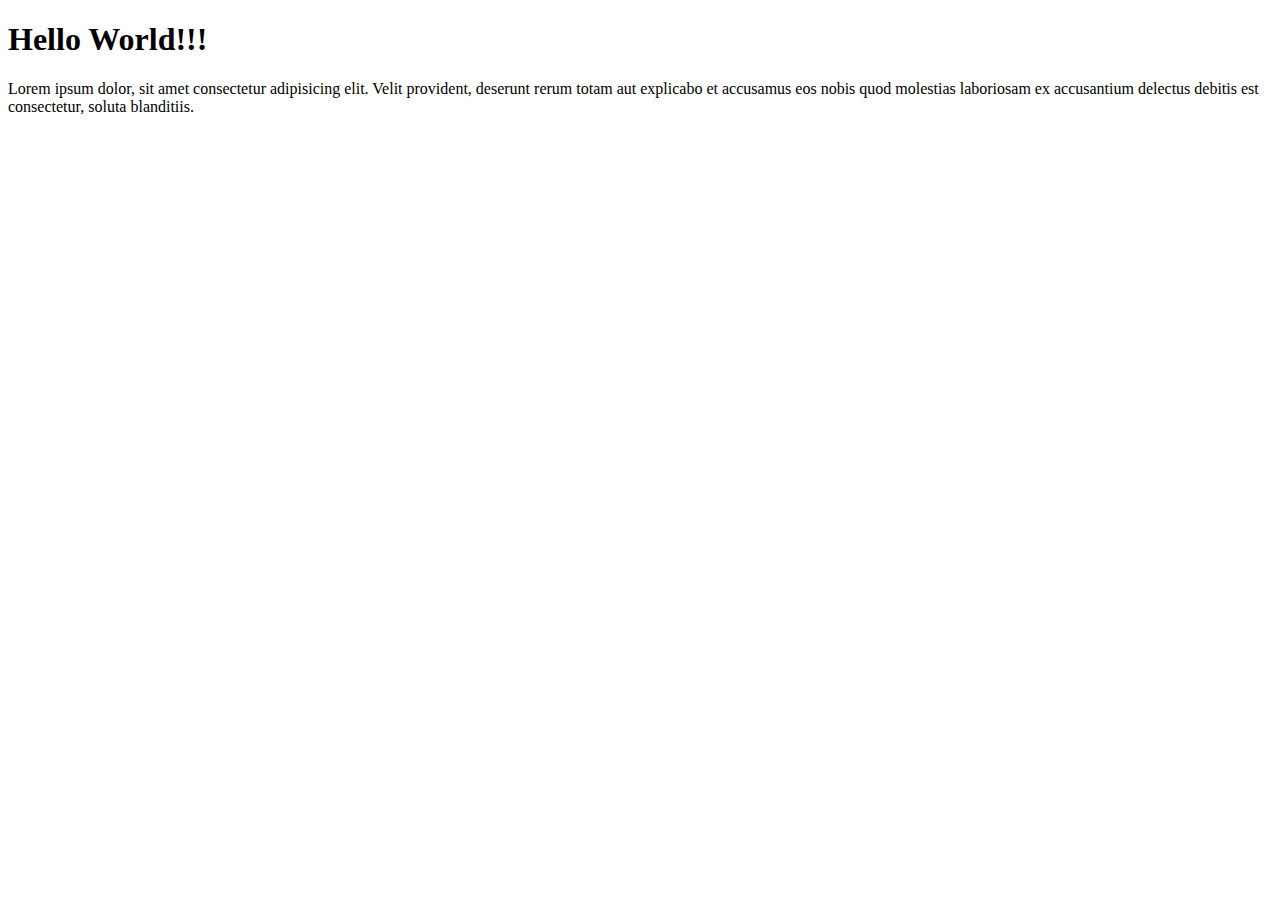
==== index.html @ e7ad1977 "Add heading and Paragraph" ====
<!DOCTYPE html>
<html lang="en">
<head>
    <meta charset="UTF-8">
    <meta http-equiv="X-UA-Compatible" content="IE=edge">
    <meta name="viewport" content="width=device-width, initial-scale=1.0">
    <title>My First Project</title>
</head>
<body>
    <h1>Hello World!!!</h1>
    <p>Lorem ipsum dolor, sit amet consectetur adipisicing elit. Velit provident, deserunt rerum totam aut explicabo et accusamus eos nobis quod molestias laboriosam ex accusantium delectus debitis est consectetur, soluta blanditiis.</p>
</body>
</html>
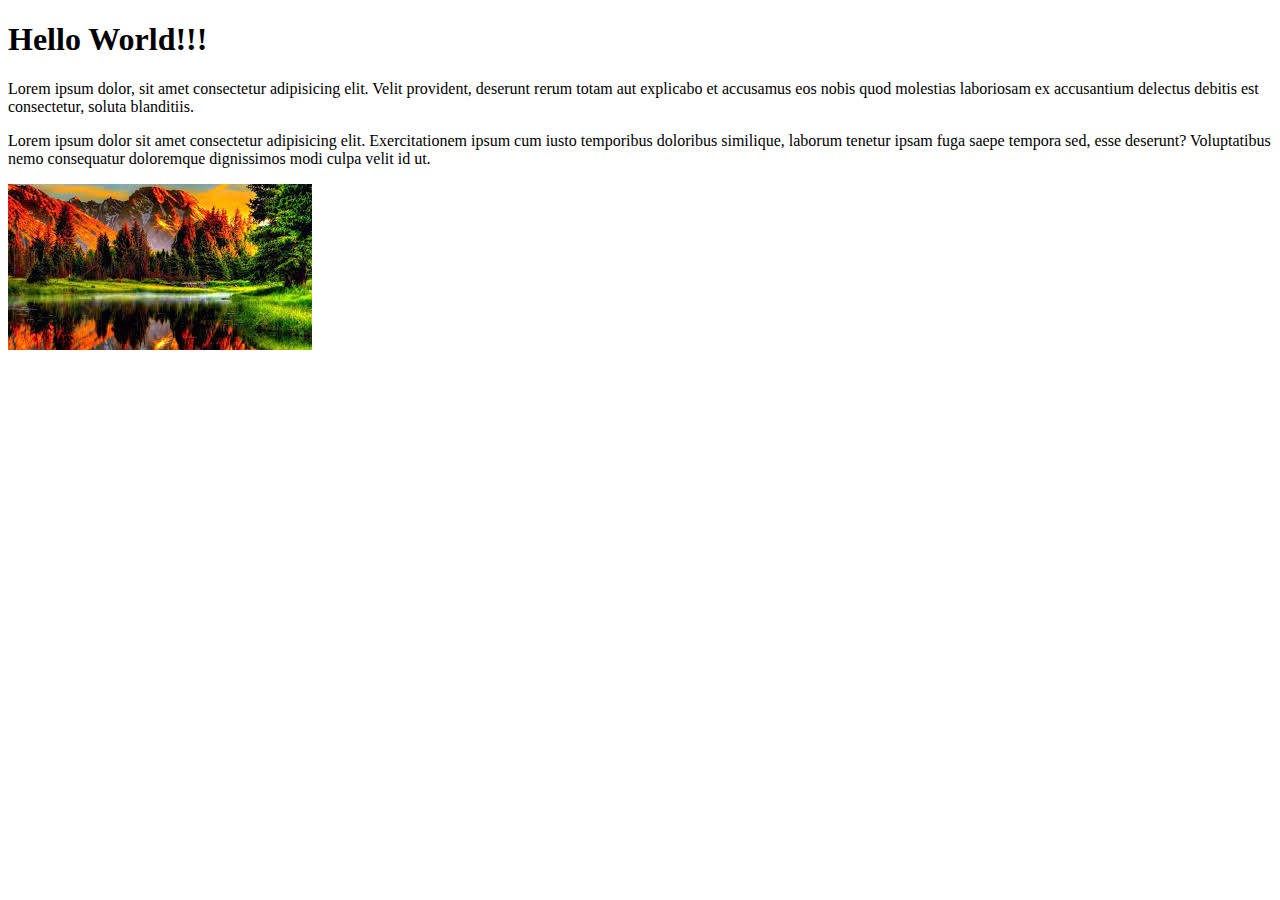
==== commit 7ece9de8: "Add image and paragraph" ====
--- a/index.html
+++ b/index.html
@@ -9,5 +9,7 @@
 <body>
     <h1>Hello World!!!</h1>
     <p>Lorem ipsum dolor, sit amet consectetur adipisicing elit. Velit provident, deserunt rerum totam aut explicabo et accusamus eos nobis quod molestias laboriosam ex accusantium delectus debitis est consectetur, soluta blanditiis.</p>
+    <p>Lorem ipsum dolor sit amet consectetur adipisicing elit. Exercitationem ipsum cum iusto temporibus doloribus similique, laborum tenetur ipsam fuga saepe tempora sed, esse deserunt? Voluptatibus nemo consequatur doloremque dignissimos modi culpa velit id ut.</p>
+    <img src="./nature.jpg" alt="Nature">
 </body>
 </html>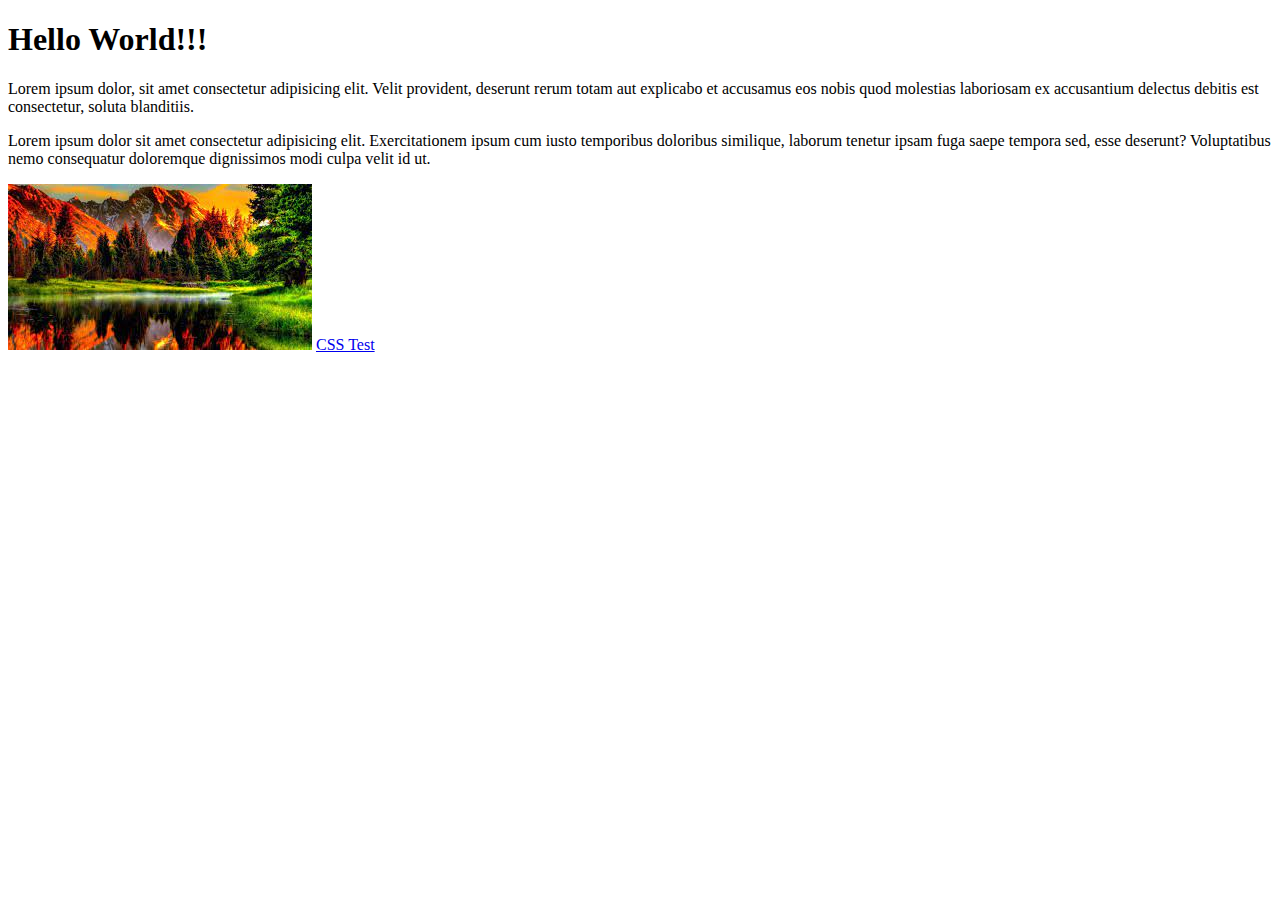
==== commit 92b27341: "Add style css and cssTest file" ====
--- a/index.html
+++ b/index.html
@@ -11,5 +11,6 @@
     <p>Lorem ipsum dolor, sit amet consectetur adipisicing elit. Velit provident, deserunt rerum totam aut explicabo et accusamus eos nobis quod molestias laboriosam ex accusantium delectus debitis est consectetur, soluta blanditiis.</p>
     <p>Lorem ipsum dolor sit amet consectetur adipisicing elit. Exercitationem ipsum cum iusto temporibus doloribus similique, laborum tenetur ipsam fuga saepe tempora sed, esse deserunt? Voluptatibus nemo consequatur doloremque dignissimos modi culpa velit id ut.</p>
     <img src="./nature.jpg" alt="Nature">
+    <a href="./cssTest.html">CSS Test</a>
 </body>
 </html>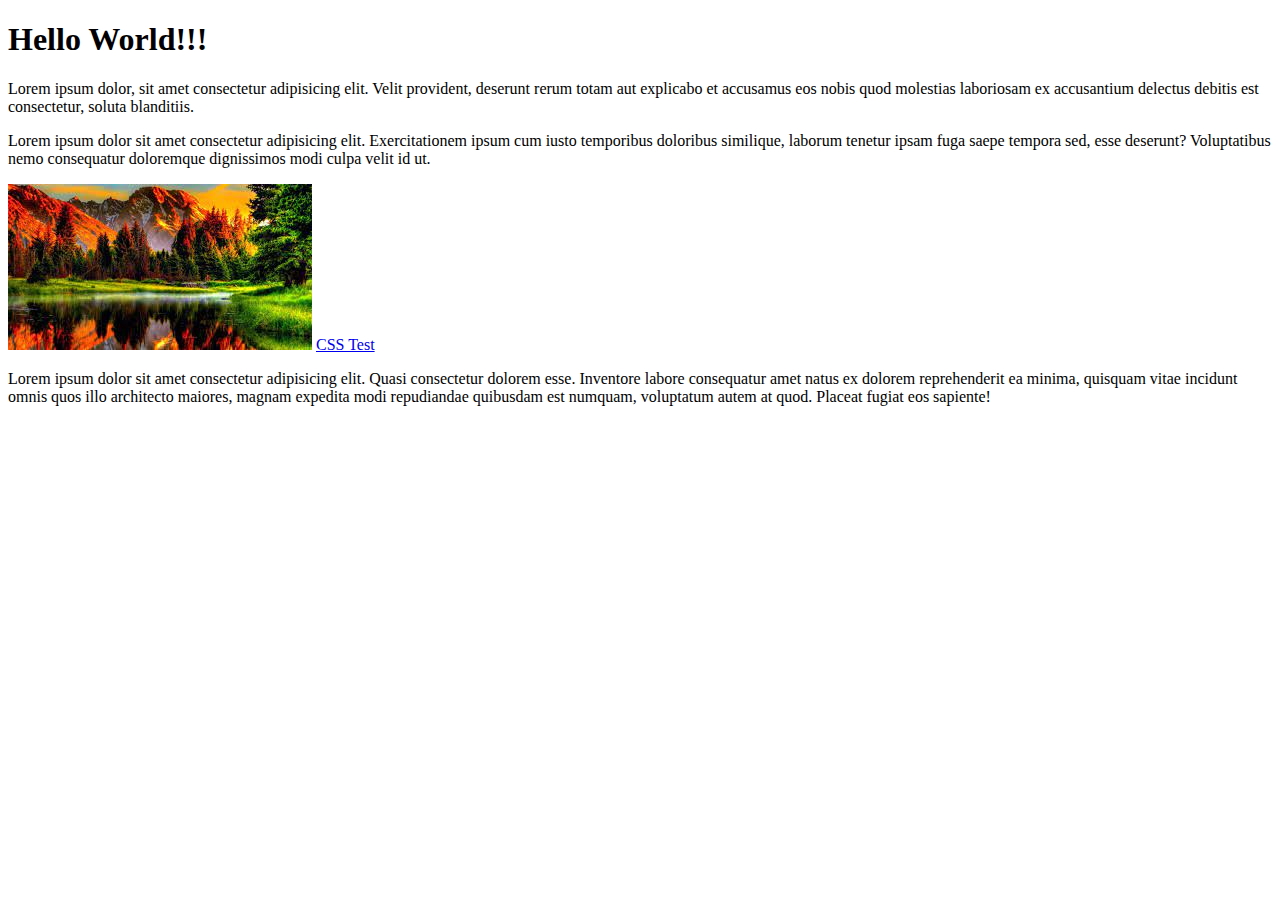
==== commit 11fcc7c3: "Update index.html" ====
--- a/index.html
+++ b/index.html
@@ -12,5 +12,6 @@
     <p>Lorem ipsum dolor sit amet consectetur adipisicing elit. Exercitationem ipsum cum iusto temporibus doloribus similique, laborum tenetur ipsam fuga saepe tempora sed, esse deserunt? Voluptatibus nemo consequatur doloremque dignissimos modi culpa velit id ut.</p>
     <img src="./nature.jpg" alt="Nature">
     <a href="./cssTest.html">CSS Test</a>
+    <p>Lorem ipsum dolor sit amet consectetur adipisicing elit. Quasi consectetur dolorem esse. Inventore labore consequatur amet natus ex dolorem reprehenderit ea minima, quisquam vitae incidunt omnis quos illo architecto maiores, magnam expedita modi repudiandae quibusdam est numquam, voluptatum autem at quod. Placeat fugiat eos sapiente!</p>
 </body>
 </html>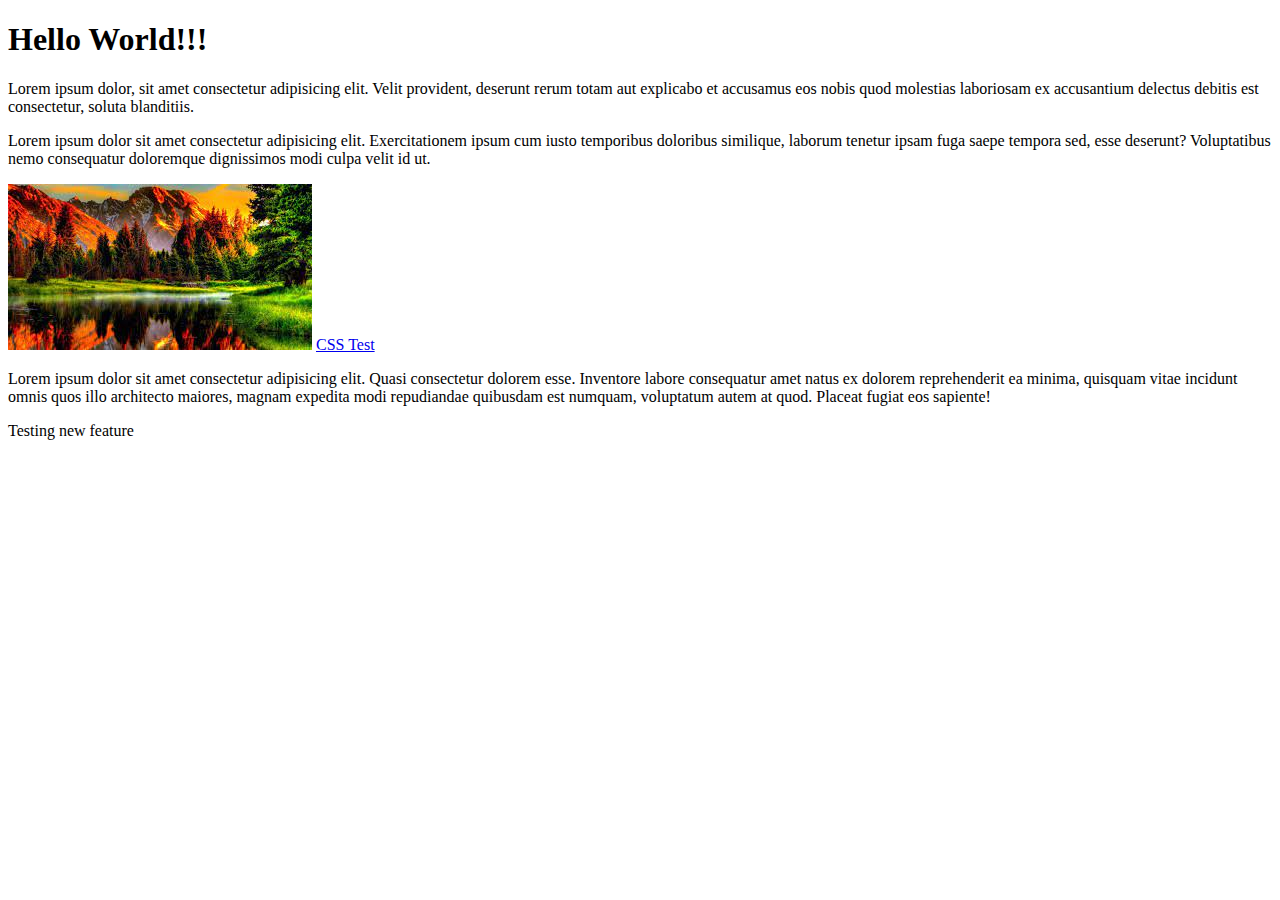
==== commit 1c83e5bc: "Add test file and para to index" ====
--- a/index.html
+++ b/index.html
@@ -13,5 +13,6 @@
     <img src="./nature.jpg" alt="Nature">
     <a href="./cssTest.html">CSS Test</a>
     <p>Lorem ipsum dolor sit amet consectetur adipisicing elit. Quasi consectetur dolorem esse. Inventore labore consequatur amet natus ex dolorem reprehenderit ea minima, quisquam vitae incidunt omnis quos illo architecto maiores, magnam expedita modi repudiandae quibusdam est numquam, voluptatum autem at quod. Placeat fugiat eos sapiente!</p>
+    <p> Testing new feature</p>
 </body>
 </html>